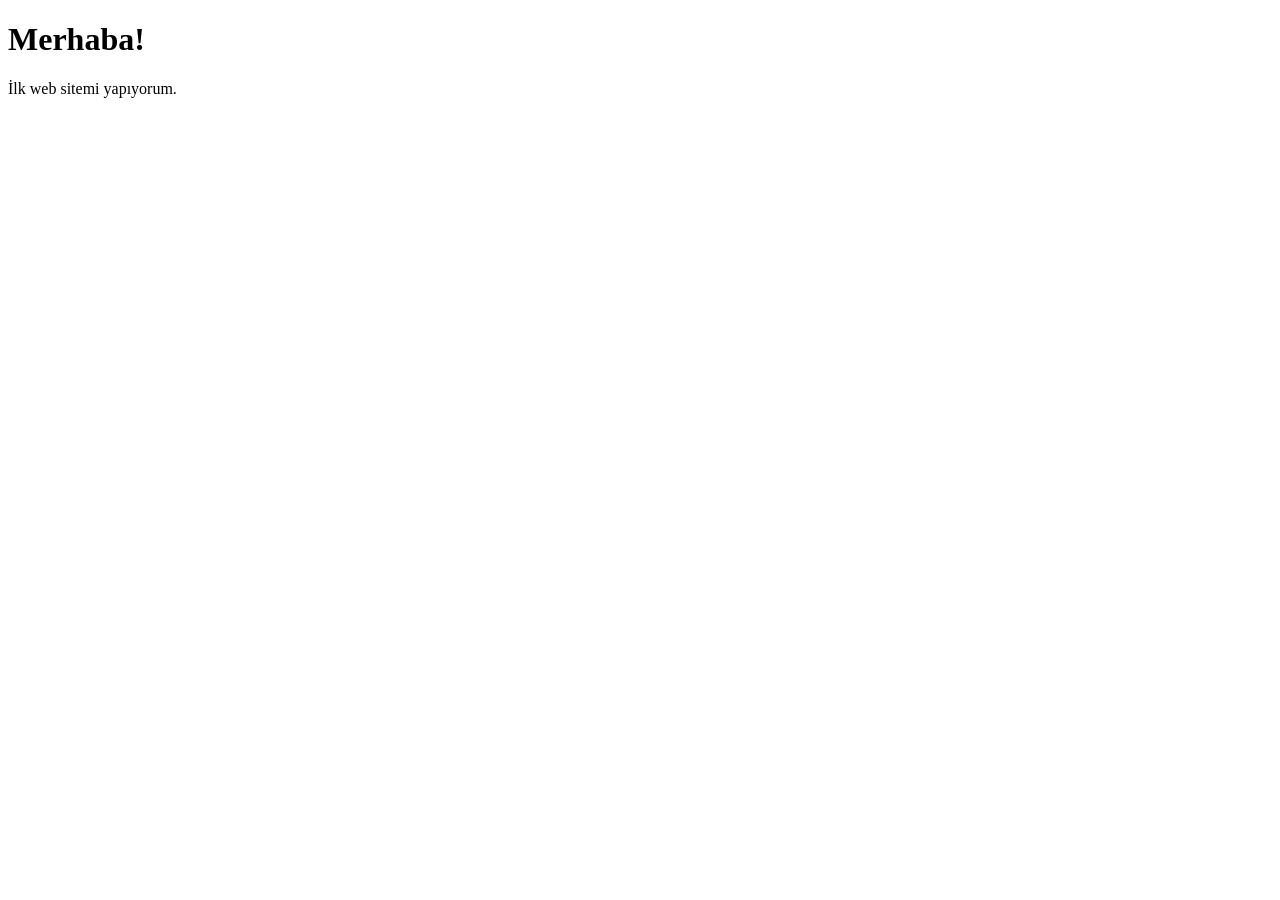
==== İndex.html @ 8c57dee5 "Create İndex.html" ====
<!DOCTYPE html>
<html lang="tr">
<head>
    <meta charset="UTF-8">
    <meta name="viewport" content="width=device-width, initial-scale=1.0">
    <title>İlk Sitem</title>
</head>
<body>

    <h1>Merhaba!</h1>
    <p>İlk web sitemi yapıyorum.</p>

</body>
</html>
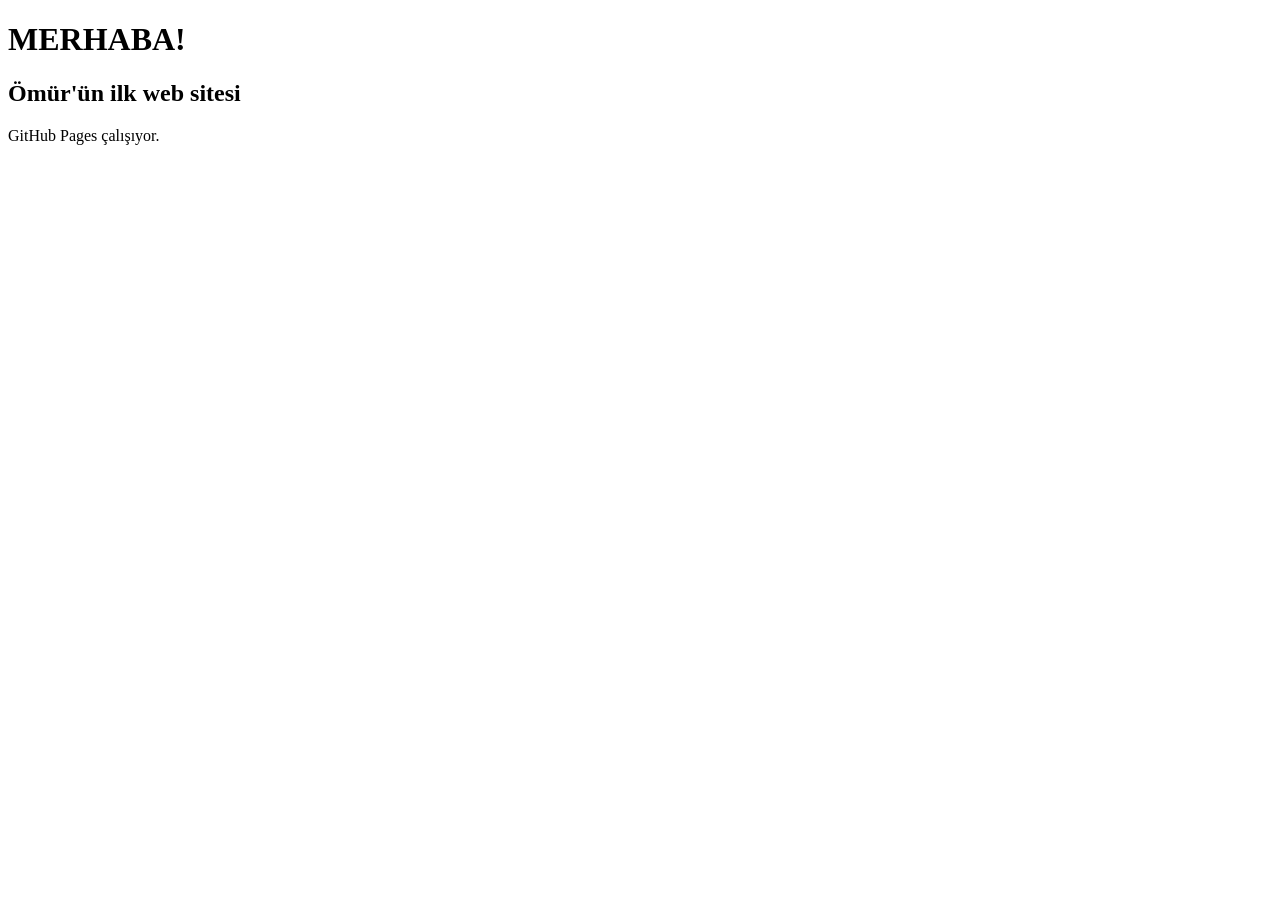
==== commit 8977ddab: "Update İndex.html" ====
--- a/İndex.html
+++ b/İndex.html
@@ -3,12 +3,13 @@
 <head>
     <meta charset="UTF-8">
     <meta name="viewport" content="width=device-width, initial-scale=1.0">
-    <title>İlk Sitem</title>
+    <title>Ömür'ün İlk Sitesi</title>
 </head>
 <body>
 
-    <h1>Merhaba!</h1>
-    <p>İlk web sitemi yapıyorum.</p>
+    <h1>MERHABA!</h1>
+    <h2>Ömür'ün ilk web sitesi</h2>
+    <p>GitHub Pages çalışıyor.</p>
 
 </body>
 </html>
